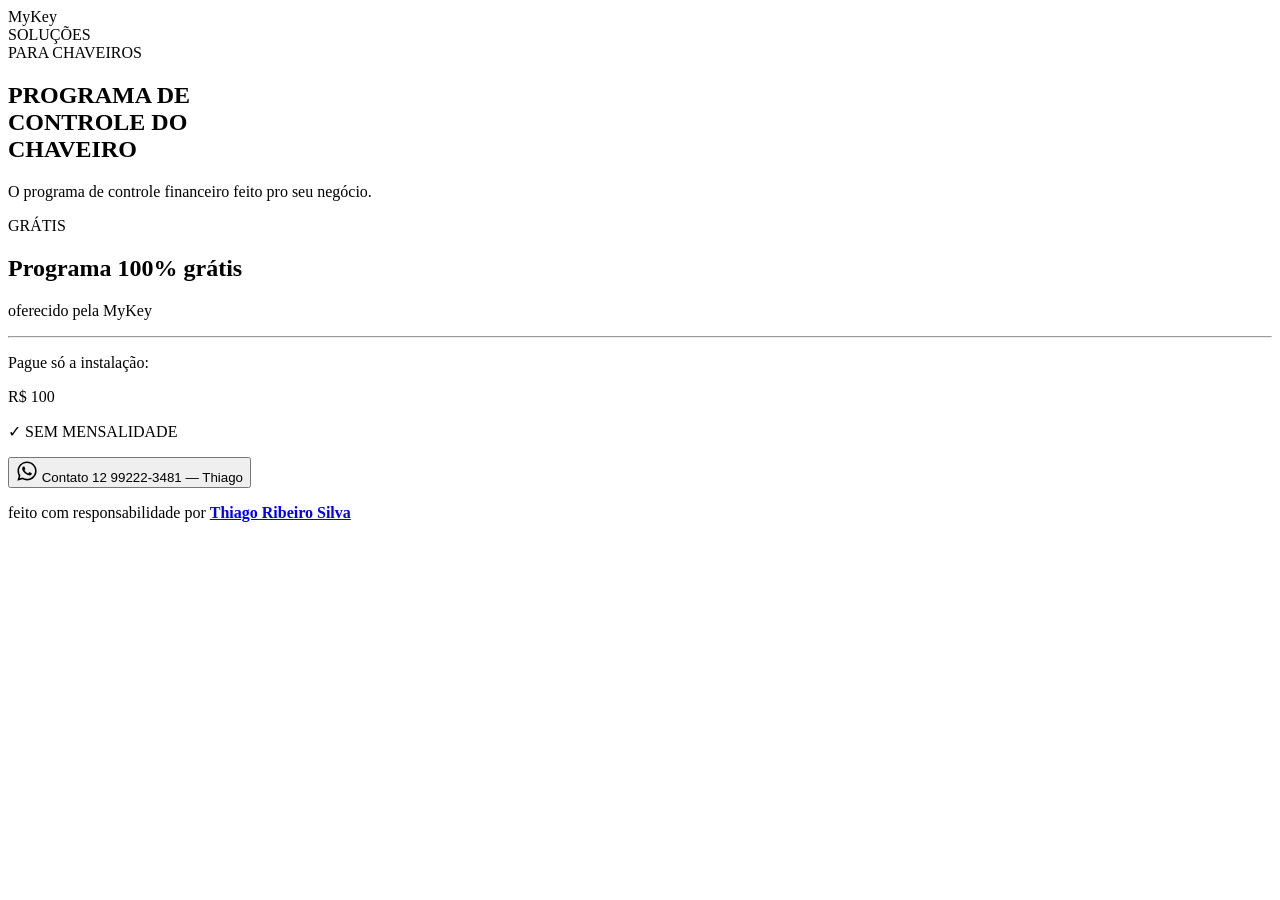
==== controledochaveiro/index.html @ bd920ae5 "adiciona página de anúncio do programa Cotrole do Chaveiro" ====
<!DOCTYPE html>
<html lang="pt-BR">
  <head>
    <meta charset="UTF-8" />
    <meta name="viewport" content="width=device-width, initial-scale=1" />
    <title>Controle do Chaveiro - Vitrine Viera</title>
    <link rel="stylesheet" href="global.css" />
    <link rel="stylesheet" href="controledochaveiro/local.css" />
    <script defer src="controledochaveiro/index.js"></script>
  </head>
  <body>

    <!-- Encapsulamento para isolar o CSS e não quebrar outras páginas -->
    <div class="pagina-chaveiro">
      
      <header class="ch-header">
        <div class="ch-logo">
          <span class="ch-logo-my">My</span><span class="ch-logo-key">Key</span>
          <div class="ch-logo-sub">SOLUÇÕES</div>
        </div>
      </header>

      <main class="ch-banner-box wrap narrow">
        <section class="ch-hero">
          <span class="ch-badge">PARA CHAVEIROS</span>
          <h1 class="ch-title">
            PROGRAMA DE<br>
            CONTROLE DO<br>
            <span class="ch-highlight">CHAVEIRO</span>
          </h1>
          <p class="ch-subtitle">O programa de controle financeiro feito pro seu negócio.</p>
        </section>

        <section class="ch-card">
          <div class="ch-card-top">
            <div class="ch-free-badge">GRÁTIS</div>
            <div class="ch-free-text">
              <h2>Programa 100% grátis</h2>
              <p>oferecido pela MyKey</p>
            </div>
          </div>

          <hr class="ch-divider">

          <div class="ch-card-bottom">
            <div class="ch-price-info">
              <p class="ch-price-label">Pague só a instalação:</p>
              <div class="ch-price-value">R$ 100</div>
              <p class="ch-price-sub">✓ SEM MENSALIDADE</p>
            </div>
          </div>
        </section>

        <section class="ch-action">
          <button id="btn-whatsapp-chaveiro" class="ch-btn-wa">
            <svg class="ch-wa-icon" xmlns="http://www.w3.org/2000/svg" viewBox="0 0 448 512" width="22" height="22" fill="currentColor">
              <path d="M380.9 97.1C339 55.1 283.2 32 223.9 32c-122.4 0-222 99.6-222 222 0 39.1 10.2 77.3 29.6 111L0 480l117.7-30.9c32.4 17.7 68.9 27 106.1 27h.1c122.3 0 224.1-99.6 224.1-222 0-59.3-25.2-115-67.1-157zm-157 341.6c-33.2 0-65.7-8.9-94-25.7l-6.7-4-69.8 18.3L72 359.2l-4.4-7c-18.5-29.4-28.2-63.3-28.2-98.2 0-101.7 82.8-184.5 184.6-184.5 49.3 0 95.6 19.2 130.4 54.1 34.8 34.9 56.2 81.2 56.1 130.5 0 101.8-84.9 184.6-186.6 184.6zm101.2-138.2c-5.5-2.8-32.8-16.2-37.9-18-5.1-1.9-8.8-2.8-12.5 2.8-3.7 5.6-14.3 18-17.6 21.8-3.2 3.7-6.5 4.2-12 1.4-32.6-16.3-54-29.1-75.5-66-5.7-9.8 5.7-9.1 16.3-30.3 1.8-3.7 .9-6.9-.5-9.7-1.4-2.8-12.5-30.1-17.1-41.2-4.5-10.8-9.1-9.3-12.5-9.5-3.2-.2-6.9-.2-10.6-.2-3.7 0-9.7 1.4-14.8 6.9-5.1 5.6-19.4 19-19.4 46.3 0 27.3 19.9 53.7 22.6 57.4 2.8 3.7 39.1 59.7 94.8 83.8 35.2 15.2 49 16.5 66.6 13.9 10.7-1.6 32.8-13.4 37.4-26.4 4.6-13 4.6-24.1 3.2-26.4-1.3-2.5-5-3.9-10.5-6.6z"/>
            </svg>
            Contato 12 99222-3481 — Thiago
          </button>
        </section>

      </main>

      <footer class="ch-footer">
        <p>
          feito com responsabilidade por
          <strong><a href="https://thiagoribeirosilva.vercel.app" target="_blank" rel="noopener noreferrer nofollow">Thiago Ribeiro Silva</a></strong>
        </p>
      </footer>

    </div>

  </body>
</html>
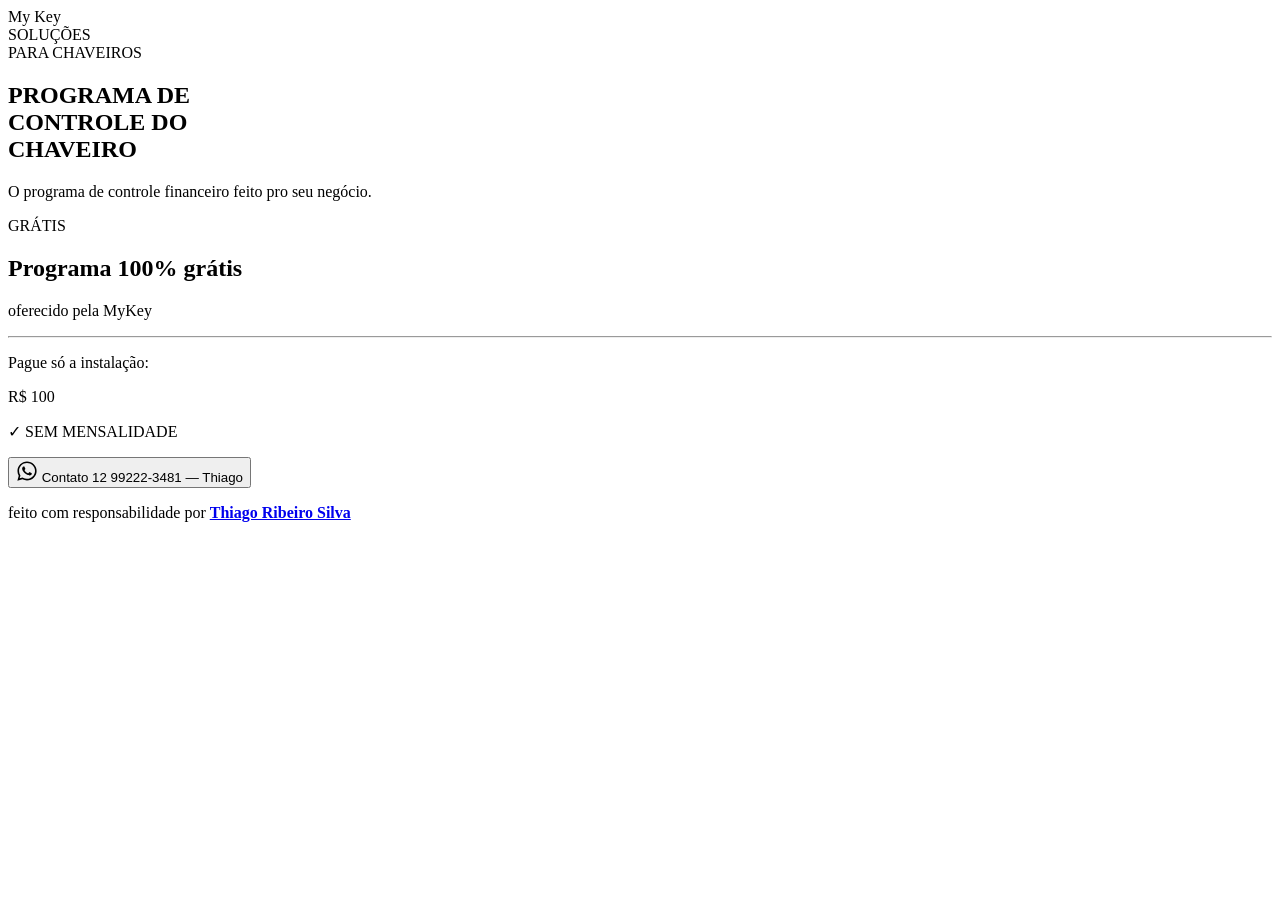
==== commit 093977e7: "adiciona função de sinalizador de eventos pra Meta à página controledochaveiro" ====
--- a/controledochaveiro/index.html
+++ b/controledochaveiro/index.html
@@ -1,4 +1,4 @@
-<!DOCTYPE html>
+<!doctype html>
 <html lang="pt-BR">
   <head>
     <meta charset="UTF-8" />
@@ -7,15 +7,15 @@
     <link rel="stylesheet" href="global.css" />
     <link rel="stylesheet" href="controledochaveiro/local.css" />
     <script defer src="controledochaveiro/index.js"></script>
+    <script defer src="rastreador_eventos.js"></script>
   </head>
   <body>
-
     <!-- Encapsulamento para isolar o CSS e não quebrar outras páginas -->
     <div class="pagina-chaveiro">
-      
       <header class="ch-header">
         <div class="ch-logo">
-          <span class="ch-logo-my">My</span><span class="ch-logo-key">Key</span>
+          <span class="ch-logo-my">My</span>
+          <span class="ch-logo-key">Key</span>
           <div class="ch-logo-sub">SOLUÇÕES</div>
         </div>
       </header>
@@ -24,11 +24,15 @@
         <section class="ch-hero">
           <span class="ch-badge">PARA CHAVEIROS</span>
           <h1 class="ch-title">
-            PROGRAMA DE<br>
-            CONTROLE DO<br>
+            PROGRAMA DE
+            <br />
+            CONTROLE DO
+            <br />
             <span class="ch-highlight">CHAVEIRO</span>
           </h1>
-          <p class="ch-subtitle">O programa de controle financeiro feito pro seu negócio.</p>
+          <p class="ch-subtitle">
+            O programa de controle financeiro feito pro seu negócio.
+          </p>
         </section>
 
         <section class="ch-card">
@@ -40,7 +44,7 @@
             </div>
           </div>
 
-          <hr class="ch-divider">
+          <hr class="ch-divider" />
 
           <div class="ch-card-bottom">
             <div class="ch-price-info">
@@ -53,23 +57,34 @@
 
         <section class="ch-action">
           <button id="btn-whatsapp-chaveiro" class="ch-btn-wa">
-            <svg class="ch-wa-icon" xmlns="http://www.w3.org/2000/svg" viewBox="0 0 448 512" width="22" height="22" fill="currentColor">
-              <path d="M380.9 97.1C339 55.1 283.2 32 223.9 32c-122.4 0-222 99.6-222 222 0 39.1 10.2 77.3 29.6 111L0 480l117.7-30.9c32.4 17.7 68.9 27 106.1 27h.1c122.3 0 224.1-99.6 224.1-222 0-59.3-25.2-115-67.1-157zm-157 341.6c-33.2 0-65.7-8.9-94-25.7l-6.7-4-69.8 18.3L72 359.2l-4.4-7c-18.5-29.4-28.2-63.3-28.2-98.2 0-101.7 82.8-184.5 184.6-184.5 49.3 0 95.6 19.2 130.4 54.1 34.8 34.9 56.2 81.2 56.1 130.5 0 101.8-84.9 184.6-186.6 184.6zm101.2-138.2c-5.5-2.8-32.8-16.2-37.9-18-5.1-1.9-8.8-2.8-12.5 2.8-3.7 5.6-14.3 18-17.6 21.8-3.2 3.7-6.5 4.2-12 1.4-32.6-16.3-54-29.1-75.5-66-5.7-9.8 5.7-9.1 16.3-30.3 1.8-3.7 .9-6.9-.5-9.7-1.4-2.8-12.5-30.1-17.1-41.2-4.5-10.8-9.1-9.3-12.5-9.5-3.2-.2-6.9-.2-10.6-.2-3.7 0-9.7 1.4-14.8 6.9-5.1 5.6-19.4 19-19.4 46.3 0 27.3 19.9 53.7 22.6 57.4 2.8 3.7 39.1 59.7 94.8 83.8 35.2 15.2 49 16.5 66.6 13.9 10.7-1.6 32.8-13.4 37.4-26.4 4.6-13 4.6-24.1 3.2-26.4-1.3-2.5-5-3.9-10.5-6.6z"/>
+            <svg
+              class="ch-wa-icon"
+              xmlns="http://www.w3.org/2000/svg"
+              viewBox="0 0 448 512"
+              width="22"
+              height="22"
+              fill="currentColor">
+              <path
+                d="M380.9 97.1C339 55.1 283.2 32 223.9 32c-122.4 0-222 99.6-222 222 0 39.1 10.2 77.3 29.6 111L0 480l117.7-30.9c32.4 17.7 68.9 27 106.1 27h.1c122.3 0 224.1-99.6 224.1-222 0-59.3-25.2-115-67.1-157zm-157 341.6c-33.2 0-65.7-8.9-94-25.7l-6.7-4-69.8 18.3L72 359.2l-4.4-7c-18.5-29.4-28.2-63.3-28.2-98.2 0-101.7 82.8-184.5 184.6-184.5 49.3 0 95.6 19.2 130.4 54.1 34.8 34.9 56.2 81.2 56.1 130.5 0 101.8-84.9 184.6-186.6 184.6zm101.2-138.2c-5.5-2.8-32.8-16.2-37.9-18-5.1-1.9-8.8-2.8-12.5 2.8-3.7 5.6-14.3 18-17.6 21.8-3.2 3.7-6.5 4.2-12 1.4-32.6-16.3-54-29.1-75.5-66-5.7-9.8 5.7-9.1 16.3-30.3 1.8-3.7 .9-6.9-.5-9.7-1.4-2.8-12.5-30.1-17.1-41.2-4.5-10.8-9.1-9.3-12.5-9.5-3.2-.2-6.9-.2-10.6-.2-3.7 0-9.7 1.4-14.8 6.9-5.1 5.6-19.4 19-19.4 46.3 0 27.3 19.9 53.7 22.6 57.4 2.8 3.7 39.1 59.7 94.8 83.8 35.2 15.2 49 16.5 66.6 13.9 10.7-1.6 32.8-13.4 37.4-26.4 4.6-13 4.6-24.1 3.2-26.4-1.3-2.5-5-3.9-10.5-6.6z" />
             </svg>
             Contato 12 99222-3481 — Thiago
           </button>
         </section>
-
       </main>
 
       <footer class="ch-footer">
         <p>
           feito com responsabilidade por
-          <strong><a href="https://thiagoribeirosilva.vercel.app" target="_blank" rel="noopener noreferrer nofollow">Thiago Ribeiro Silva</a></strong>
+          <strong>
+            <a
+              href="https://thiagoribeirosilva.vercel.app"
+              target="_blank"
+              rel="noopener noreferrer nofollow">
+              Thiago Ribeiro Silva
+            </a>
+          </strong>
         </p>
       </footer>
-
     </div>
-
   </body>
-</html>+</html>
